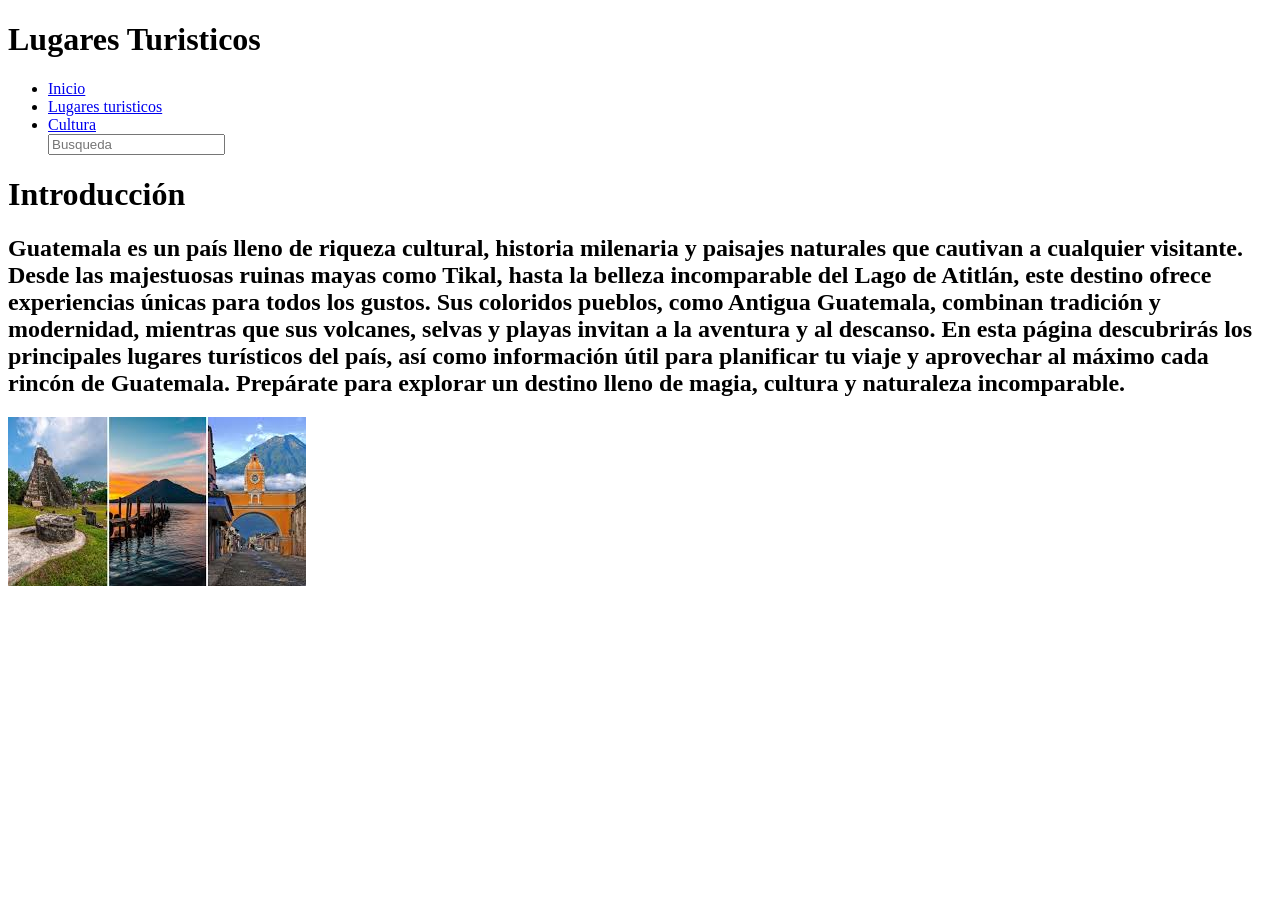
==== Cultura.html @ 97c49e1d "se realizo el css de la pagina index" ====
<!DOCTYPE html>
<html lang="en">
<head>
    <meta charset="UTF-8">
    <meta name="viewport" content="width=device-width, initial-scale=1.0">
    <title>Lugares turisticos</title>
    <link rel="stylesheet" href="estilos">
</head>
<body>
    <header>
        <h1>Lugares Turisticos</h1>
    <nav class="barra-nav">
        <ul>
        <li><a href="index.html">Inicio</a></li>
        <li><a href="lugaresTuristicos.html">Lugares turisticos</a></li>
        <li><a href="Cultura.html">Cultura</a></li>
            <div class="busqueda">
            <input type="search" placeholder="Busqueda">
    </ul>
<nav>
</header>

    <h1>Introducción</h1>
    <h2>Guatemala es un país lleno de riqueza cultural, historia milenaria y paisajes naturales que cautivan a cualquier visitante. Desde las majestuosas ruinas mayas como Tikal, hasta la belleza incomparable del Lago de Atitlán, este destino ofrece experiencias únicas para todos los gustos. Sus coloridos pueblos, como Antigua Guatemala, combinan tradición y modernidad, mientras que sus volcanes, selvas y playas invitan a la aventura y al descanso.

En esta página descubrirás los principales lugares turísticos del país, así como información útil para planificar tu viaje y aprovechar al máximo cada rincón de Guatemala. Prepárate para explorar un destino lleno de magia, cultura y naturaleza incomparable.</h2>
  <img src="m1.jpg" alt="Lugares turisticos" class="imagen-images">


  
</nav>
</body>
</html>
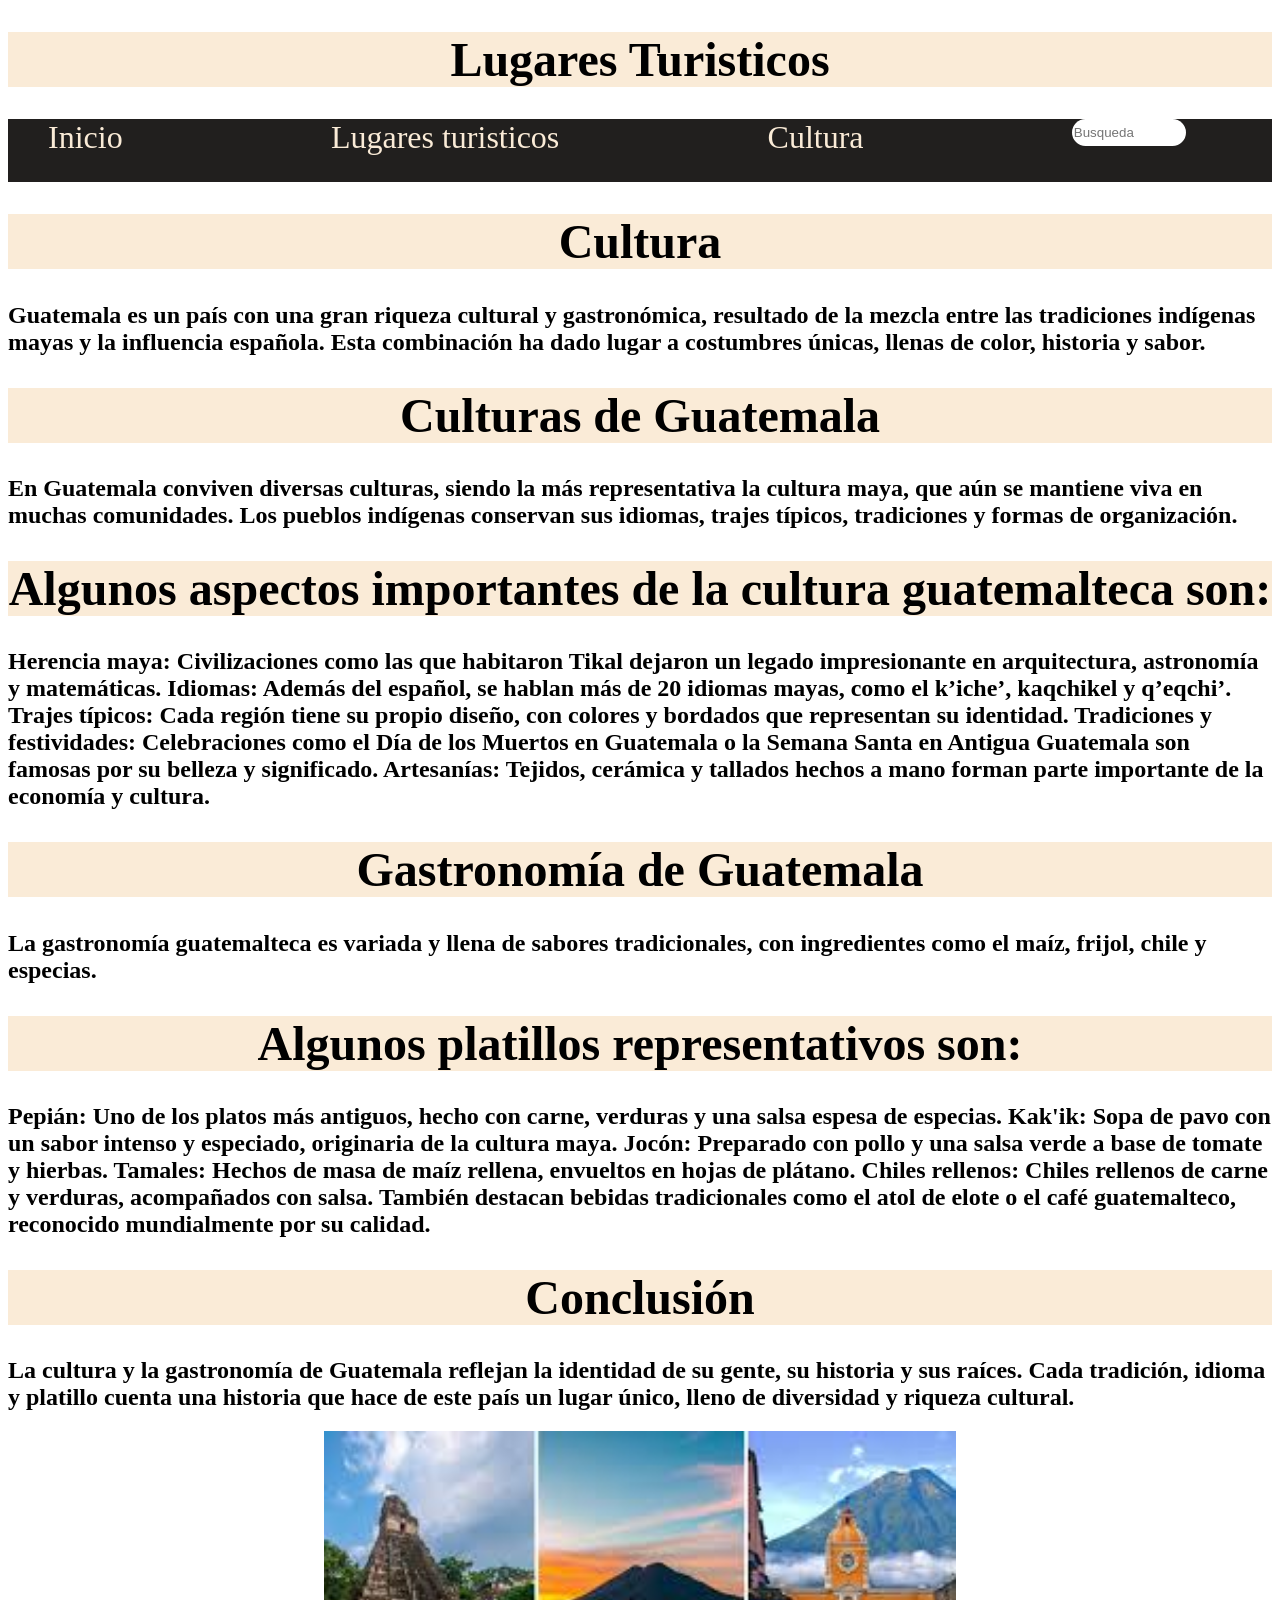
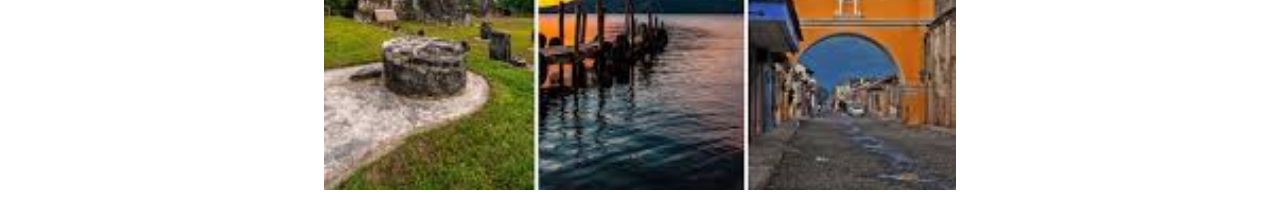
==== commit 07f81a94: "texto texto" ====
--- a/Cultura.html
+++ b/Cultura.html
@@ -4,7 +4,7 @@
     <meta charset="UTF-8">
     <meta name="viewport" content="width=device-width, initial-scale=1.0">
     <title>Lugares turisticos</title>
-    <link rel="stylesheet" href="estilos">
+    <link rel="stylesheet" href="cultura.css">
 </head>
 <body>
     <header>
@@ -20,10 +20,37 @@
 <nav>
 </header>
 
-    <h1>Introducción</h1>
-    <h2>Guatemala es un país lleno de riqueza cultural, historia milenaria y paisajes naturales que cautivan a cualquier visitante. Desde las majestuosas ruinas mayas como Tikal, hasta la belleza incomparable del Lago de Atitlán, este destino ofrece experiencias únicas para todos los gustos. Sus coloridos pueblos, como Antigua Guatemala, combinan tradición y modernidad, mientras que sus volcanes, selvas y playas invitan a la aventura y al descanso.
+    <h1>Cultura </h1>
+    <h2>Guatemala es un país con una gran riqueza cultural y gastronómica, resultado de la mezcla entre las tradiciones indígenas mayas y la influencia española. Esta combinación ha dado lugar a costumbres únicas, llenas de color, historia y sabor.
 
-En esta página descubrirás los principales lugares turísticos del país, así como información útil para planificar tu viaje y aprovechar al máximo cada rincón de Guatemala. Prepárate para explorar un destino lleno de magia, cultura y naturaleza incomparable.</h2>
+<h1> Culturas de Guatemala<h1>
+
+<h2>En Guatemala conviven diversas culturas, siendo la más representativa la cultura maya, que aún se mantiene viva en muchas comunidades. Los pueblos indígenas conservan sus idiomas, trajes típicos, tradiciones y formas de organización.</h2>
+
+<h1>Algunos aspectos importantes de la cultura guatemalteca son:<h1>
+
+<h2>Herencia maya: Civilizaciones como las que habitaron Tikal dejaron un legado impresionante en arquitectura, astronomía y matemáticas.
+Idiomas: Además del español, se hablan más de 20 idiomas mayas, como el k’iche’, kaqchikel y q’eqchi’.
+Trajes típicos: Cada región tiene su propio diseño, con colores y bordados que representan su identidad.
+Tradiciones y festividades: Celebraciones como el Día de los Muertos en Guatemala o la Semana Santa en Antigua Guatemala son famosas por su belleza y significado.
+Artesanías: Tejidos, cerámica y tallados hechos a mano forman parte importante de la economía y cultura.</h2>
+<h1> Gastronomía de Guatemala</h1>
+
+<h2>La gastronomía guatemalteca es variada y llena de sabores tradicionales, con ingredientes como el maíz, frijol, chile y especias.</h2>
+
+<h1>Algunos platillos representativos son:<h1>
+
+<h2>Pepián: Uno de los platos más antiguos, hecho con carne, verduras y una salsa espesa de especias.
+Kak'ik: Sopa de pavo con un sabor intenso y especiado, originaria de la cultura maya.
+Jocón: Preparado con pollo y una salsa verde a base de tomate y hierbas.
+Tamales: Hechos de masa de maíz rellena, envueltos en hojas de plátano.
+Chiles rellenos: Chiles rellenos de carne y verduras, acompañados con salsa.
+
+También destacan bebidas tradicionales como el atol de elote o el café guatemalteco, reconocido mundialmente por su calidad.<h2>
+
+ <h1>Conclusión</h1>
+
+<h2>La cultura y la gastronomía de Guatemala reflejan la identidad de su gente, su historia y sus raíces. Cada tradición, idioma y platillo cuenta una historia que hace de este país un lugar único, lleno de diversidad y riqueza cultural.</h2>
   <img src="m1.jpg" alt="Lugares turisticos" class="imagen-images">
 
 
--- a/cultura.css
+++ b/cultura.css
@@ -0,0 +1,57 @@
+body{ 
+    background: linear-gradient(to right, rgba(48, 195, 94, 0, 86), rgb(124, 124, 126), rgb(48, 195 , 94, 0, 86));
+
+}
+h1{
+    background-color: antiquewhite;
+    opacity: 0,5;
+    text-align: center;
+    font-size: 48px;
+    font-weight: bold;
+}
+.barra-nav{
+    width: 100%;
+    height: 7vh;
+    background-color: rgb(33,31,30);
+}
+ul{
+    display: flex;
+    width: 90%;
+    justify-content: space-between;
+}
+li{
+    font-size: 32px;
+    list-style: none;
+}
+ul li a{
+    color:antiquewhite;
+    text-decoration: none;
+}
+
+li a:hover{
+    background-color:rgb(223, 32, 18);
+    padding: 5px;
+    border-radius: 30px;
+}
+
+.busqueda{
+    display: flex;
+    width: 10%;
+    background-color: rgb(255, 255, 255);
+    height: 3vh;
+    border-radius: 25px;
+}
+input{
+    width: 100%;
+    height: 100%;
+    outline: none;
+    border: none;
+    background: transparent;
+} 
+/* Centrar la imagen */
+.imagen-images {
+    display: block;
+    margin-left: auto;
+    margin-right: auto;
+    width: 50%; /* opcional: ajusta el tamaño */
+}
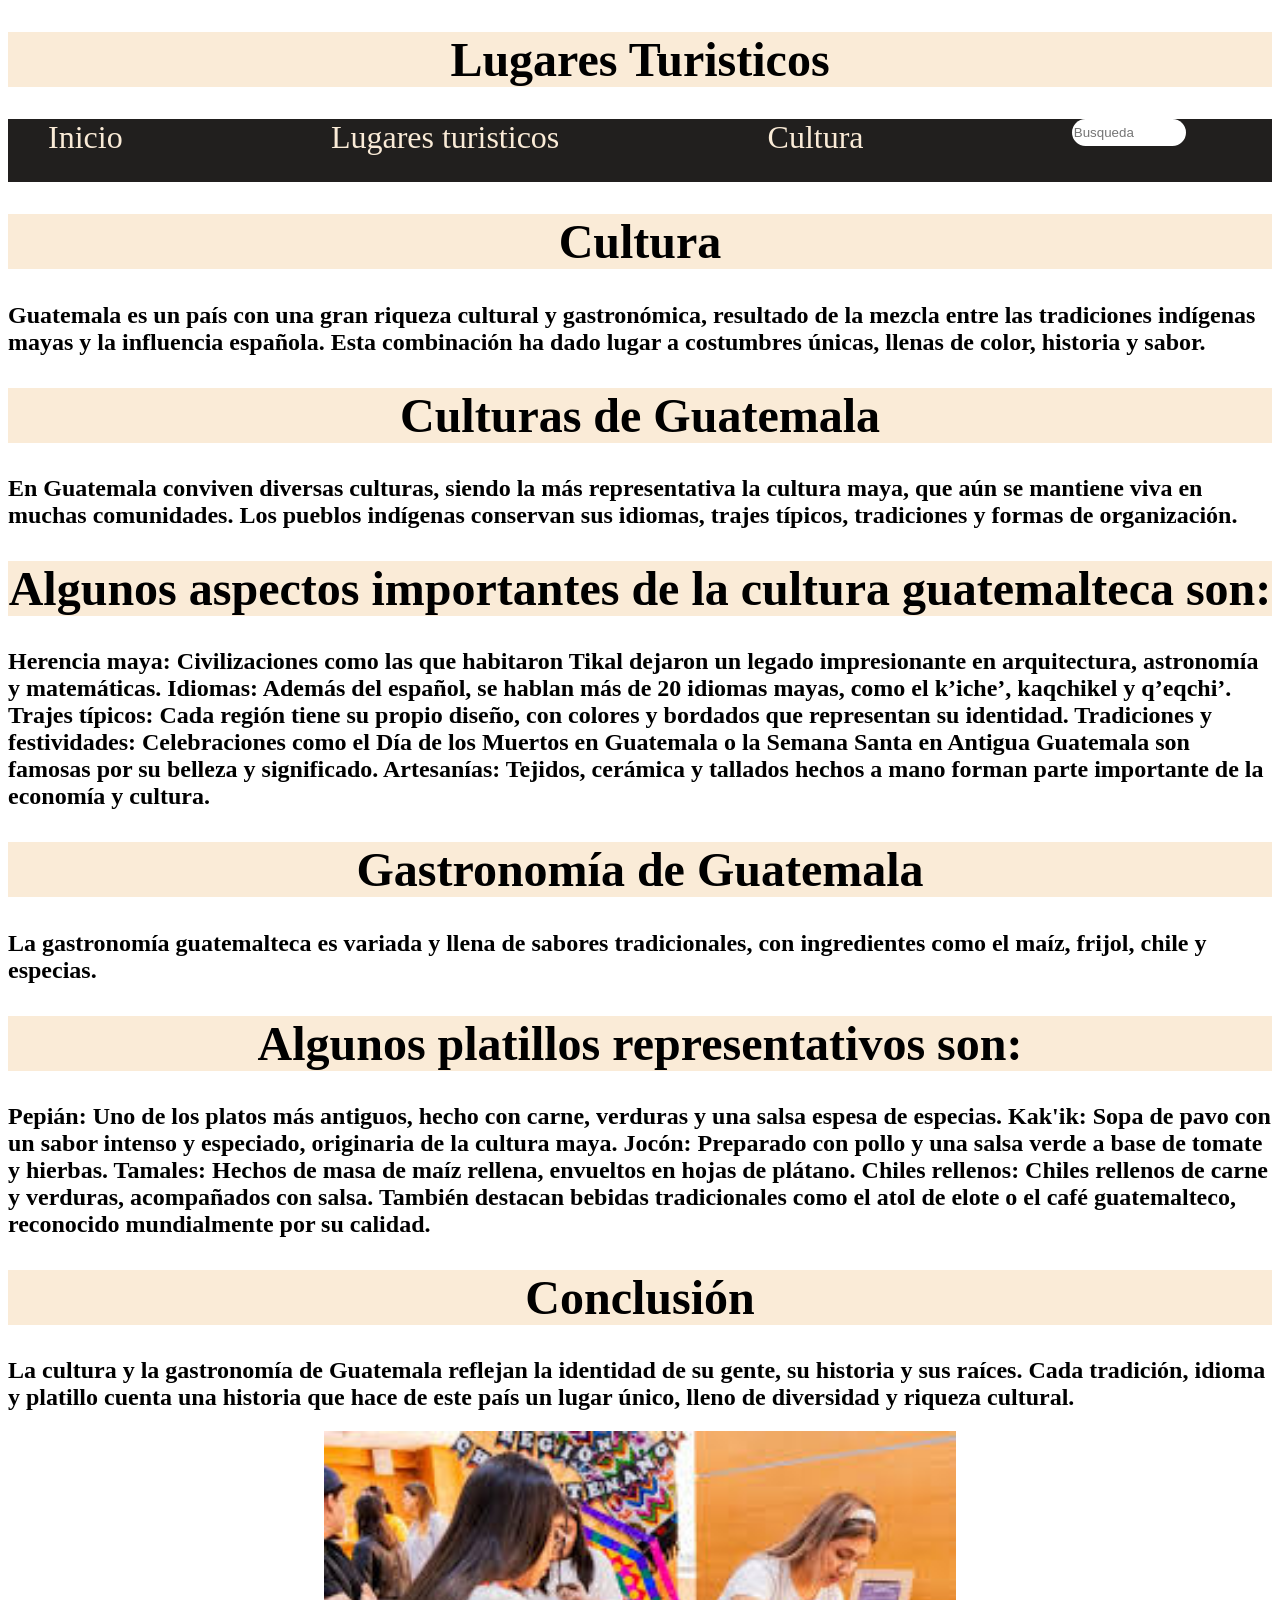
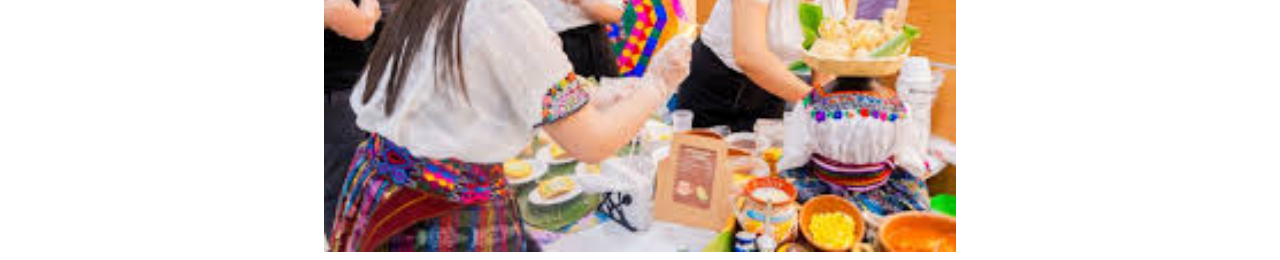
==== commit 778fd15f: "se realizo la pagina de culturas" ====
--- a/Cultura.html
+++ b/Cultura.html
@@ -51,7 +51,7 @@
  <h1>Conclusión</h1>
 
 <h2>La cultura y la gastronomía de Guatemala reflejan la identidad de su gente, su historia y sus raíces. Cada tradición, idioma y platillo cuenta una historia que hace de este país un lugar único, lleno de diversidad y riqueza cultural.</h2>
-  <img src="m1.jpg" alt="Lugares turisticos" class="imagen-images">
+  <img src="m2.jpg" alt="Lugares turisticos" class="imagen-images">
 
 
   
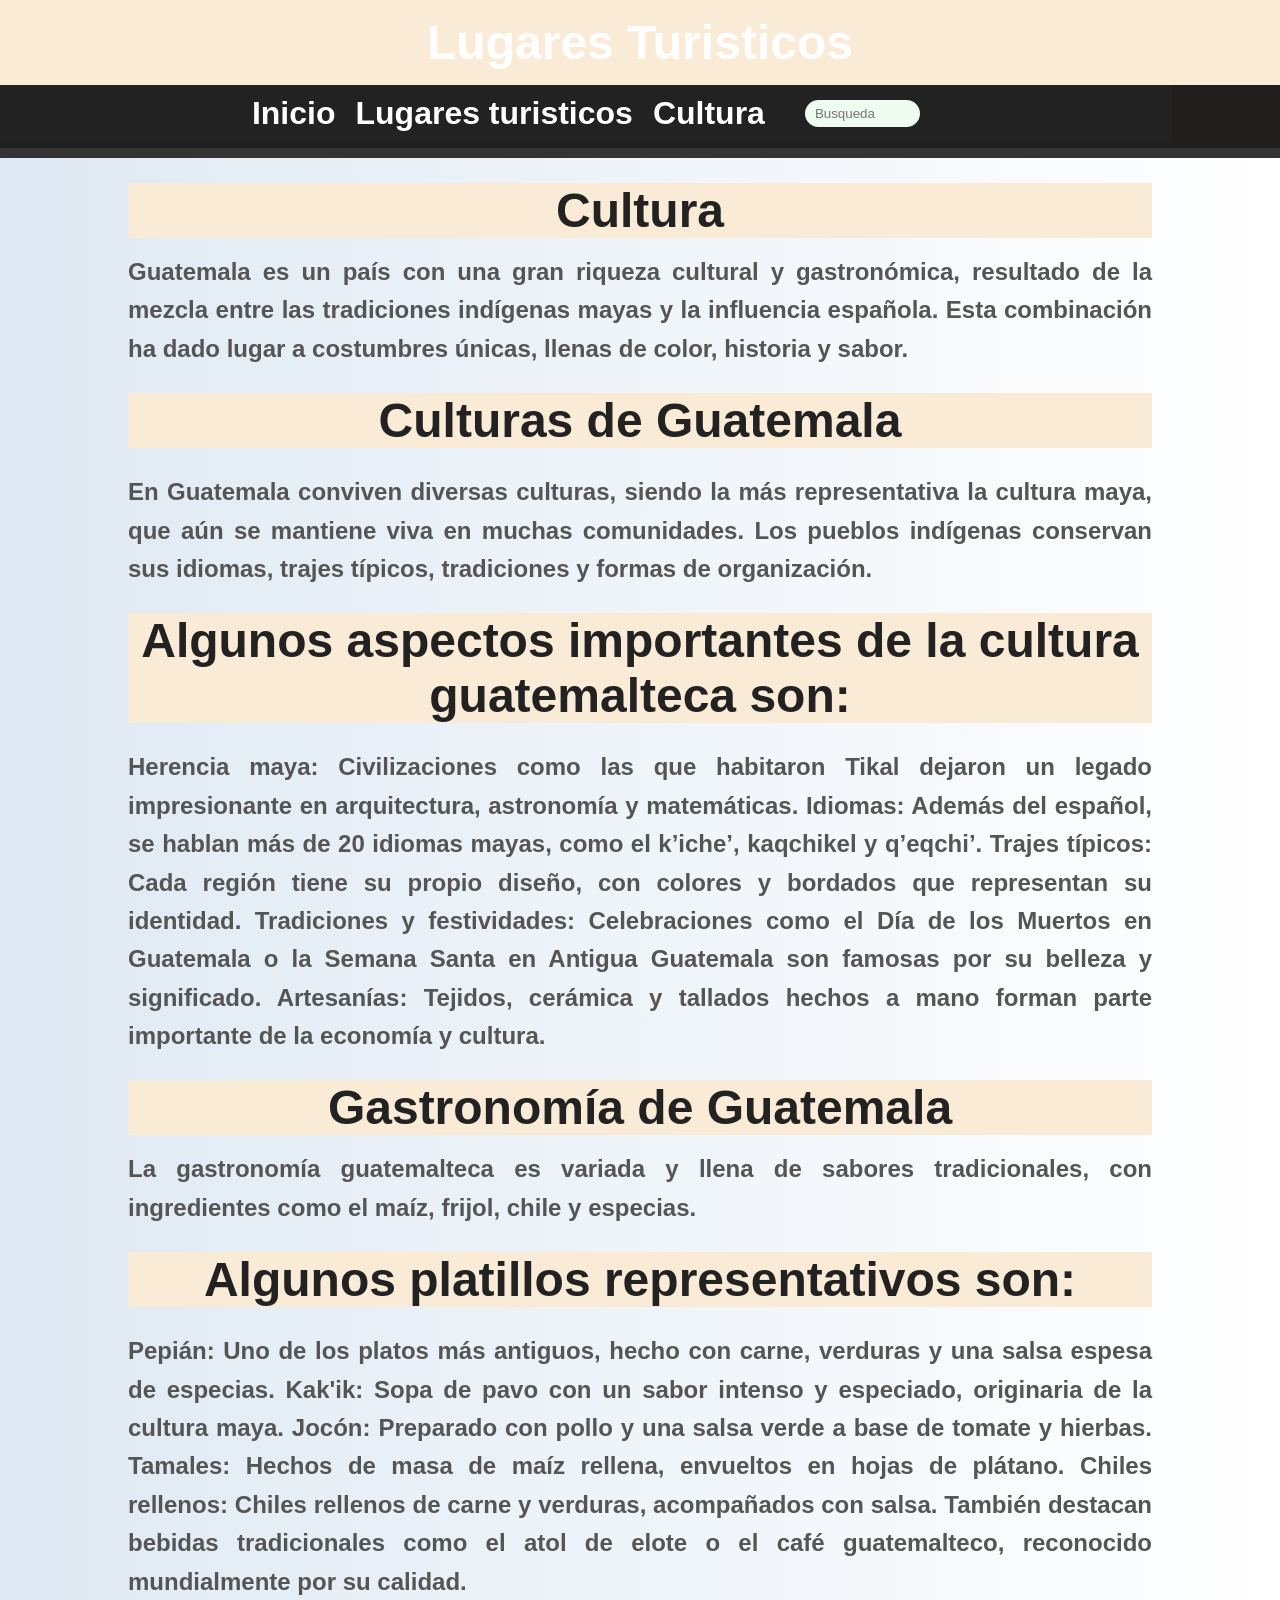
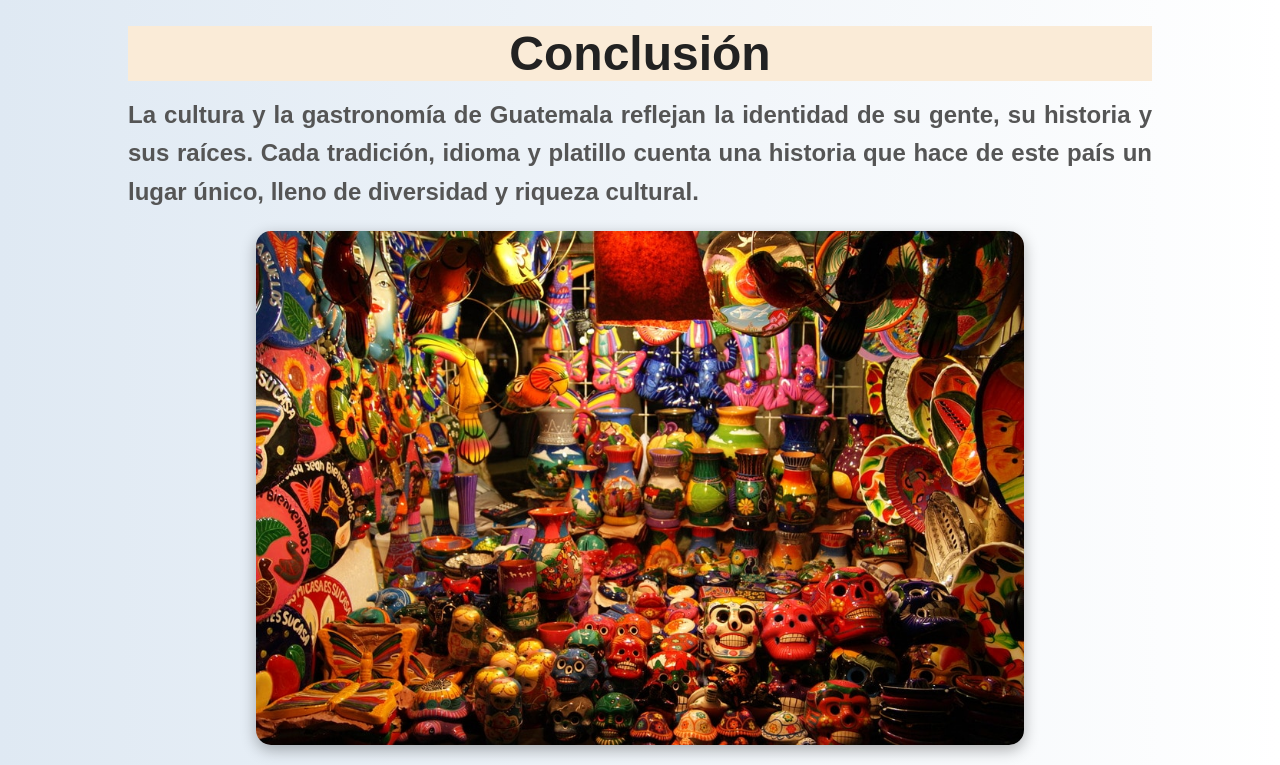
==== commit b9c96a43: "correccion del css en cultura" ====
--- a/Cultura.html
+++ b/Cultura.html
@@ -51,7 +51,7 @@
  <h1>Conclusión</h1>
 
 <h2>La cultura y la gastronomía de Guatemala reflejan la identidad de su gente, su historia y sus raíces. Cada tradición, idioma y platillo cuenta una historia que hace de este país un lugar único, lleno de diversidad y riqueza cultural.</h2>
-  <img src="m2.jpg" alt="Lugares turisticos" class="imagen-images">
+  <img src="cultura.jpg" alt="Lugares turisticos" class="imagen-images">
 
 
   
--- a/cultura.css
+++ b/cultura.css
@@ -1,5 +1,5 @@
 body{ 
-    background: linear-gradient(to right, rgba(48, 195, 94, 0, 86), rgb(124, 124, 126), rgb(48, 195 , 94, 0, 86));
+    background: linear-gradient(to right, rgba(48, 195, 94, 0, 86), rgb(94, 94, 94), rgb(48, 195 , 94, 0, 86));
 
 }
 h1{
@@ -37,7 +37,7 @@
 .busqueda{
     display: flex;
     width: 10%;
-    background-color: rgb(255, 255, 255);
+    background-color: rgb(237, 251, 241);
     height: 3vh;
     border-radius: 25px;
 }
@@ -54,4 +54,114 @@
     margin-left: auto;
     margin-right: auto;
     width: 50%; /* opcional: ajusta el tamaño */
+}
+/* Reset básico */
+body{
+    margin: 0;
+    font-family: Arial, sans-serif;
+    background: linear-gradient(to right, #dfe9f3, #ffffff);
+}
+
+/* HEADER */
+header{
+    background: #333;
+    color: white;
+    padding-bottom: 10px;
+}
+
+/* Título principal */
+header h1{
+    text-align: center;
+    margin: 0;
+    padding: 15px;
+}
+
+/* NAVBAR */
+.barra-nav ul{
+    list-style: none;
+    display: flex;
+    justify-content: center;
+    align-items: center;
+    gap: 20px;
+    margin: 0;
+    padding: 10px;
+    background-color: #222;
+}
+
+.barra-nav ul li a{
+    color: white;
+    text-decoration: none;
+    font-weight: bold;
+    transition: 0.3s;
+}
+
+.barra-nav ul li a:hover{
+    color: #00ffcc;
+}
+
+/* BUSCADOR */
+.busqueda{
+    margin-left: 20px;
+}
+
+.busqueda input{
+    padding: 5px 10px;
+    border-radius: 10px;
+    border: none;
+}
+
+/* CONTENIDO */
+body > h1{
+    text-align: center;
+    margin-top: 20px;
+    color: #333;
+}
+
+/* Subtítulos */
+h2{
+    width: 80%;
+    margin: 15px auto;
+    color: #555;
+    line-height: 1.6;
+    text-align: justify;
+}
+
+/* Secciones (títulos grandes) */
+h1:not(header h1){
+    width: 80%;
+    margin: 25px auto 10px;
+    color: #222;
+}
+
+/* IMAGEN */
+.imagen-images{
+    display: block;
+    margin: 20px auto;
+    width: 60%;
+    border-radius: 15px;
+    box-shadow: 0px 5px 15px rgba(0,0,0,0.3);
+    transition: transform 0.3s;
+}
+
+.imagen-images:hover{
+    transform: scale(1.05);
+}
+
+/* RESPONSIVE */
+@media (max-width: 768px){
+    .barra-nav ul{
+        flex-direction: column;
+    }
+
+    .imagen-images{
+        width: 90%;
+    }
+
+    h2{
+        width: 90%;
+    }
+
+    h1:not(header h1){
+        width: 90%;
+    }
 }
